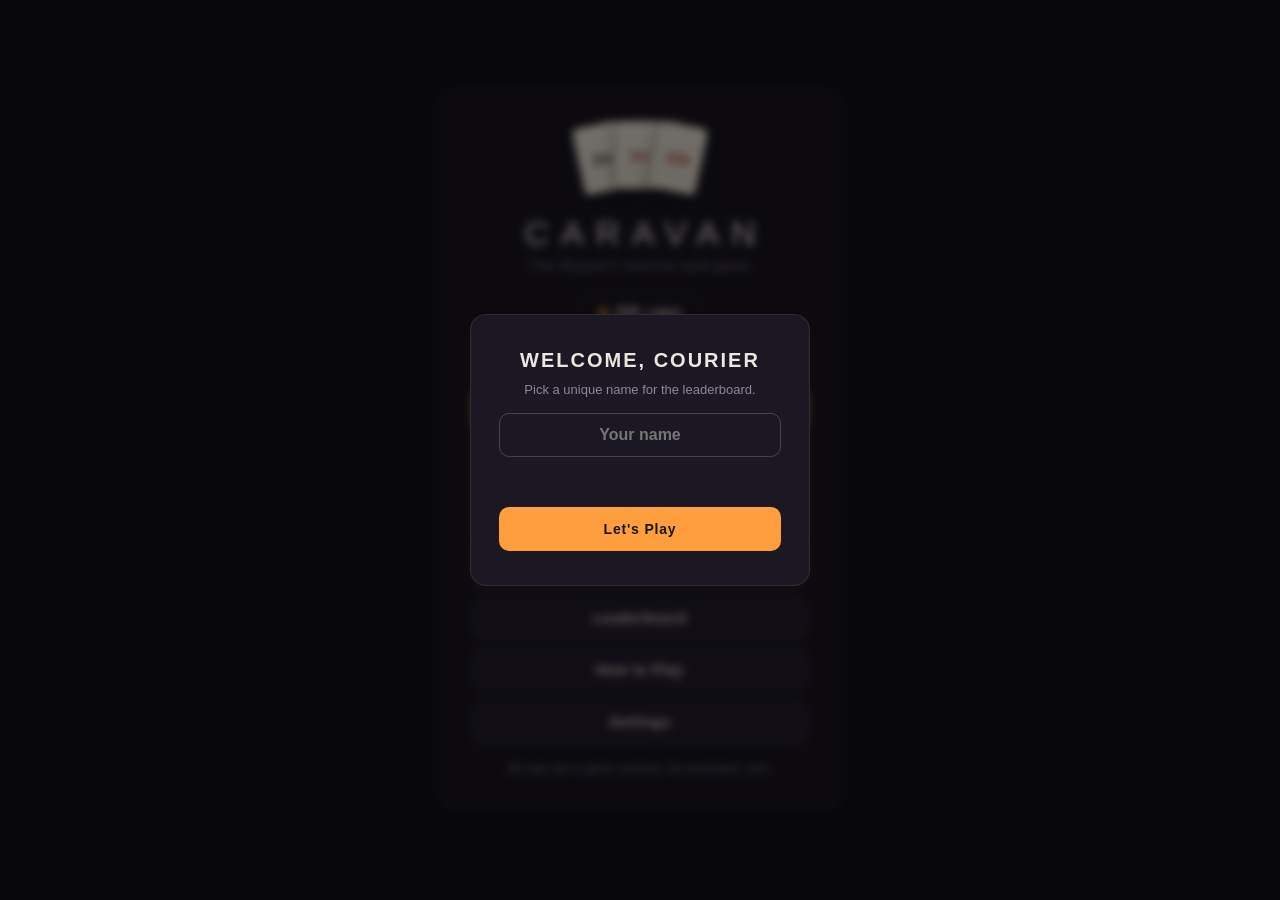
==== index.html @ e1274661 "Caravan card game - initial publish" ====
<!DOCTYPE html>
<html lang="en">
<head>
<meta charset="UTF-8">
<meta name="viewport" content="width=device-width, initial-scale=1.0, maximum-scale=1.0, user-scalable=no, viewport-fit=cover">
<meta name="apple-mobile-web-app-capable" content="yes">
<meta name="mobile-web-app-capable" content="yes">
<meta name="apple-mobile-web-app-status-bar-style" content="black-translucent">
<meta name="apple-mobile-web-app-title" content="Caravan">
<meta name="theme-color" content="#14100b">
<link rel="manifest" href="manifest.json">
<link rel="apple-touch-icon" href="icon.png">
<title>Caravan — Card Game</title>
<link rel="stylesheet" href="style.css?v=10">
</head>
<body data-theme="dark">

<!-- ============ MAIN MENU ============ -->
<div id="screen-menu" class="screen active">
  <div class="menu-box">
    <div class="game-logo">
      <div class="logo-cards">
        <div class="logo-card lc1">A♠</div>
        <div class="logo-card lc2">K♦</div>
        <div class="logo-card lc3">10♥</div>
      </div>
      <h1>CARAVAN</h1>
      <p class="tagline">The Mojave's favorite card game</p>
    </div>
    <div class="caps-banner">
      <span class="caps-icon">◉</span>
      <span id="menu-caps">0</span> caps
    </div>
    <div class="level-banner">
      <span class="level-chip" id="level-num">Lv 1</span>
      <div class="xp-bar"><i id="xp-fill"></i></div>
      <span class="xp-label" id="xp-label">0 / 80</span>
    </div>
    <div class="menu-buttons">
      <button class="btn btn-primary" id="btn-play">Play</button>
      <button class="btn" id="btn-online">Online Multiplayer</button>
      <button class="btn" id="btn-decks">My Decks</button>
      <button class="btn" id="btn-challenges">Challenges</button>
      <button class="btn" id="btn-leaderboard">Leaderboard</button>
      <button class="btn" id="btn-rules">How to Play</button>
      <button class="btn" id="btn-settings">Settings</button>
    </div>
    <p class="menu-footer">All caps are in-game currency. No purchases, ever.</p>
  </div>
</div>

<!-- ============ BET SCREEN ============ -->
<div id="screen-bet" class="screen">
  <div class="menu-box">
    <h2>Place Your Bet</h2>
    <p class="bet-sub">Winner takes the pot. You have <b id="bet-caps">0</b> caps.</p>
    <div class="bet-options" id="bet-options"></div>
    <p class="deck-label">Choose your deck</p>
    <div class="deck-select" id="deck-select"></div>
    <button class="btn small btn-ghost" id="btn-bet-editdecks" style="margin-top:8px">Edit decks →</button>
    <div class="menu-buttons">
      <button class="btn btn-primary" id="btn-start-match">Deal Cards</button>
      <button class="btn btn-ghost" id="btn-bet-back">← Back</button>
    </div>
  </div>
</div>

<!-- ============ GAME SCREEN ============ -->
<div id="screen-game" class="screen">
  <div class="game-topbar">
    <button class="topbtn" id="btn-quit" title="Forfeit match">✕</button>
    <div class="pot-display">Pot: <b id="pot-amount">0</b> ◉</div>
    <div class="turn-indicator" id="turn-indicator">Your turn</div>
    <button class="topbtn wide" id="btn-log" title="Game log">Log</button>
    <button class="topbtn" id="btn-help" title="Rules">?</button>
  </div>

  <div class="board" id="board">
    <div class="opp-info">
      <span class="opp-name" id="opp-name">Courier Six</span>
      <span class="opp-cards" id="opp-hand-count">Hand 5 · Deck 0</span>
    </div>

    <div class="tracks" id="tracks">
      <!-- 3 track columns injected by JS -->
    </div>

    <div class="message-bar" id="message-bar">Setup: play a number card on each of your caravans.</div>
  </div>

  <div class="hand-area">
    <div class="hand-toolbar">
      <div class="deck-pill">Deck <span id="deck-count">0</span></div>
      <button class="action-btn" id="btn-discard" disabled>Discard a card</button>
    </div>
    <div class="hand" id="hand"></div>
  </div>
</div>

<!-- ============ MATCH RESULT OVERLAY ============ -->
<div id="overlay-result" class="overlay">
  <div class="overlay-box">
    <h2 id="result-title">You Win!</h2>
    <p id="result-detail"></p>
    <div class="result-caps" id="result-caps"></div>
    <div class="result-rewards" id="result-rewards"></div>
    <div class="menu-buttons">
      <button class="btn btn-primary" id="btn-rematch">Play Again</button>
      <button class="btn" id="btn-result-menu">Main Menu</button>
    </div>
  </div>
</div>

<!-- ============ LEADERBOARD ============ -->
<div id="screen-leaderboard" class="screen">
  <div class="menu-box wide">
    <h2>Leaderboard</h2>
    <div class="lb-stats" id="lb-stats"></div>
    <div class="lb-table" id="lb-table"></div>
    <div class="menu-buttons">
      <button class="btn btn-ghost" id="btn-lb-back">← Back</button>
    </div>
  </div>
</div>

<!-- ============ DECK BUILDER ============ -->
<div id="screen-decks" class="screen">
  <div class="menu-box wide">
    <h2>My Decks</h2>
    <div class="deck-tabs" id="deck-tabs"></div>
    <div class="deck-meta">
      <span id="deck-count-label"></span>
      <span class="deck-meta-btns">
        <button class="btn small" id="btn-deck-fill">Add All</button>
        <button class="btn small btn-ghost" id="btn-deck-clear">Clear</button>
      </span>
    </div>
    <div class="coll-grid" id="coll-grid"></div>
    <div class="menu-buttons">
      <button class="btn btn-ghost" id="btn-decks-back">← Back</button>
    </div>
  </div>
</div>

<!-- ============ CHALLENGES ============ -->
<div id="screen-challenges" class="screen">
  <div class="menu-box wide">
    <h2>Challenges</h2>
    <p class="bet-sub">Complete challenges to earn new cards for your collection.</p>
    <div class="challenge-list" id="challenge-list"></div>
    <div class="menu-buttons">
      <button class="btn btn-ghost" id="btn-challenges-back">← Back</button>
    </div>
  </div>
</div>

<!-- ============ SETTINGS ============ -->
<div id="screen-settings" class="screen">
  <div class="menu-box">
    <h2>Settings</h2>
    <div class="setting-row column">
      <span>Theme</span>
      <div class="theme-grid" id="theme-grid"></div>
    </div>
    <div class="setting-row">
      <span>Player name</span>
      <input type="text" id="input-name" maxlength="14" placeholder="Courier">
    </div>
    <div class="setting-row">
      <span>Sound effects</span>
      <div class="seg" id="seg-sound">
        <button data-v="on" class="seg-btn">On</button>
        <button data-v="off" class="seg-btn">Off</button>
      </div>
    </div>
    <div class="setting-row">
      <span>Music</span>
      <div class="seg" id="seg-music">
        <button data-v="on" class="seg-btn">On</button>
        <button data-v="off" class="seg-btn">Off</button>
      </div>
    </div>
    <div class="setting-row">
      <span>Haptics</span>
      <div class="seg" id="seg-haptics">
        <button data-v="on" class="seg-btn">On</button>
        <button data-v="off" class="seg-btn">Off</button>
      </div>
    </div>
    <div class="setting-row">
      <span>AI difficulty</span>
      <div class="seg" id="seg-diff">
        <button data-v="easy" class="seg-btn">Easy</button>
        <button data-v="normal" class="seg-btn">Normal</button>
        <button data-v="hard" class="seg-btn">Hard</button>
      </div>
    </div>
    <div class="setting-row">
      <span>Card animations</span>
      <div class="seg" id="seg-anim">
        <button data-anim="on" class="seg-btn">On</button>
        <button data-anim="off" class="seg-btn">Off</button>
      </div>
    </div>
    <div class="setting-row">
      <span>Install as app</span>
      <button class="btn small" id="btn-install">Install</button>
    </div>
    <div class="setting-row column">
      <span>Account</span>
      <div class="account-btns">
        <button class="btn small" id="btn-login-google">Sign in with Google</button>
        <button class="btn small" id="btn-login-apple">Sign in with Apple</button>
        <button class="btn small" id="btn-login-gc">Game Center</button>
      </div>
      <p class="account-note" id="account-note"></p>
    </div>
    <div class="setting-row danger-row">
      <span>Reset progress</span>
      <button class="btn btn-danger small" id="btn-reset">Reset</button>
    </div>
    <div class="menu-buttons">
      <button class="btn btn-ghost" id="btn-settings-back">← Back</button>
    </div>
  </div>
</div>

<!-- ============ RULES (slides) ============ -->
<div id="screen-rules" class="screen">
  <div class="menu-box wide rules-box">
    <h2>How to Play</h2>
    <div class="slides-viewport">
      <div class="slides" id="slides">

        <div class="slide">
          <div class="slide-art">
            <div class="sl-row">
              <span class="sl-lane sold">22</span>
              <span class="sl-lane sold">25</span>
              <span class="sl-lane">18</span>
            </div>
            <div class="sl-caption">two of your three caravans sold</div>
          </div>
          <h3>The Goal</h3>
          <p>Build three caravans (card piles) worth <b>21–26</b> — that's a <b>sold</b> caravan. Each caravan competes with the opponent's caravan in the same lane; the higher sold caravan wins the lane. <b>Win 2 of 3 lanes to take the pot.</b></p>
        </div>

        <div class="slide">
          <div class="slide-art">
            <div class="sl-row">
              <span class="sl-card">4♠</span><span class="sl-arrow">→</span><span class="sl-slot">1</span>
              <span class="sl-card red">9♦</span><span class="sl-arrow">→</span><span class="sl-slot">2</span>
              <span class="sl-card">6♣</span><span class="sl-arrow">→</span><span class="sl-slot">3</span>
            </div>
            <div class="sl-caption">one number card on each empty caravan</div>
          </div>
          <h3>Setup</h3>
          <p>You start with <b>8 cards</b>. Your first three turns must each place one <b>number card</b> (A–10) on an empty caravan of yours. After that you draw back up to 5 cards each turn.</p>
        </div>

        <div class="slide">
          <div class="slide-art">
            <div class="sl-row">
              <span class="sl-card">3♠</span><span class="sl-card">7♠</span>
              <span class="sl-gap"></span>
              <span class="sl-card ok">9♣</span>
              <span class="sl-card ok">5♠</span>
              <span class="sl-card bad red">4♦</span>
            </div>
            <div class="sl-caption">3♠ → 7♠ is ascending: 9♣ continues up, 5♠ matches suit, 4♦ is illegal</div>
          </div>
          <h3>Number Cards</h3>
          <p>Played only on <b>your own</b> caravans (Ace = 1). Two cards set a <b>direction</b>. The next card must continue the direction <b>or</b> match the top card's suit — and never repeat the same value.</p>
        </div>

        <div class="slide">
          <div class="slide-art">
            <div class="sl-row">
              <span class="sl-card gone red">8♥<i class="sl-x">✕</i></span><span class="sl-chip">J</span>
              <span class="sl-gap"></span>
              <span class="sl-card red">8♥</span><span class="sl-chip gold">K</span><span class="sl-arrow">=</span><span class="sl-badge">16</span>
            </div>
            <div class="sl-caption">Jack removes · King doubles</div>
          </div>
          <h3>Jack &amp; King</h3>
          <p>Face cards attach to any placed card — yours <b>or the opponent's</b>. A <b>Jack</b> removes the card it's played on. A <b>King</b> doubles that card's value, and Kings stack (8 → 16 → 32).</p>
        </div>

        <div class="slide">
          <div class="slide-art">
            <div class="sl-row">
              <span class="sl-badge">▲</span><span class="sl-chip red">Q♥</span><span class="sl-arrow">→</span><span class="sl-badge">▼</span>
              <span class="sl-gap"></span>
              <span class="sl-card">A♠</span><span class="sl-chip purple">★</span><span class="sl-arrow">→</span><span class="sl-card gone">5♠<i class="sl-x">✕</i></span><span class="sl-card gone">9♠<i class="sl-x">✕</i></span>
            </div>
            <div class="sl-caption">Queen flips direction · Joker wipes matching cards</div>
          </div>
          <h3>Queen &amp; Joker</h3>
          <p>A <b>Queen</b> goes on a caravan's top card: it reverses the direction and changes the suit to hers. A <b>Joker</b> on an <b>Ace</b> removes every other card of that suit on the table; on a <b>2–10</b> it removes every other card of that value.</p>
        </div>

        <div class="slide">
          <div class="slide-art">
            <div class="sl-row">
              <span class="sl-badge">Bet 25</span><span class="sl-arrow">→</span><span class="sl-badge gold">Pot 50</span>
            </div>
            <div class="sl-caption">winner takes the pot — caps can't be bought</div>
          </div>
          <h3>Caps &amp; Extras</h3>
          <p>Every match has a bet; the winner takes the pot. Instead of playing you may <b>discard</b> a card, or <b>disband</b> one of your caravans (tap its value badge). Over 26 is overburdened — fix it with a Jack or disband. Go broke and the house stakes you 50 caps.</p>
        </div>

      </div>
    </div>
    <div class="slide-nav">
      <button class="slide-btn" id="slide-prev">‹</button>
      <div class="slide-dots" id="slide-dots"></div>
      <button class="slide-btn" id="slide-next">›</button>
    </div>
    <div class="menu-buttons">
      <button class="btn btn-ghost" id="btn-rules-back">← Back</button>
    </div>
  </div>
</div>

<!-- ============ NAME PICKER (first launch) ============ -->
<div id="overlay-name" class="overlay">
  <div class="overlay-box">
    <h2>Welcome, Courier</h2>
    <p id="name-sub">Pick a unique name for the leaderboard.</p>
    <input type="text" id="welcome-name" maxlength="14" placeholder="Your name" autocomplete="off">
    <p class="name-error" id="name-error"></p>
    <div class="menu-buttons">
      <button class="btn btn-primary" id="btn-name-ok">Let's Play</button>
    </div>
  </div>
</div>

<!-- ============ ONLINE MULTIPLAYER ============ -->
<div id="screen-online" class="screen">
  <div class="menu-box">
    <h2>Online Multiplayer</h2>
    <p class="bet-sub">Peer-to-peer over WebRTC — your game connects directly to your friend. Friendly matches, no caps at stake.</p>
    <div id="online-choice" class="menu-buttons">
      <button class="btn btn-primary" id="btn-quickmatch">Quick Match</button>
      <button class="btn" id="btn-host">Host a Game</button>
      <button class="btn" id="btn-join">Join a Game</button>
    </div>
    <div id="online-quick" hidden>
      <div class="qm-spinner"></div>
      <p class="bet-sub" id="quick-status">Searching for an opponent…</p>
    </div>
    <div id="online-host" hidden>
      <p class="deck-label">Your game code</p>
      <div class="game-code" id="game-code">······</div>
      <p class="bet-sub" id="host-status">Share this code with your friend and wait…</p>
    </div>
    <div id="online-join" hidden>
      <input type="text" id="join-code" maxlength="6" placeholder="GAME CODE" autocomplete="off" autocapitalize="characters">
      <div class="menu-buttons">
        <button class="btn btn-primary" id="btn-join-go">Connect</button>
      </div>
      <p class="bet-sub" id="join-status"></p>
    </div>
    <div class="menu-buttons">
      <button class="btn btn-ghost" id="btn-online-back">← Back</button>
    </div>
  </div>
</div>

<!-- ============ GAME LOG ============ -->
<div id="overlay-log" class="overlay">
  <div class="overlay-box log-box">
    <h2>Game Log</h2>
    <div class="log-list" id="log-list"></div>
    <div class="menu-buttons">
      <button class="btn btn-ghost" id="btn-log-close">Close</button>
    </div>
  </div>
</div>

<script src="game.js?v=10"></script>
</body>
</html>
---- style.css ----
/* ============ THEMES ============ */
:root {
  --font: -apple-system, BlinkMacSystemFont, 'Segoe UI', Roboto, 'Helvetica Neue', sans-serif;
  --serif: Georgia, 'Times New Roman', serif;
}

/* New Vegas — casino night, neon amber */
body[data-theme="vegas"] {
  --bg: #131118;
  --panel: #1b1823;
  --panel2: #241f2e;
  --border: rgba(255, 210, 160, 0.10);
  --border-strong: rgba(255, 210, 160, 0.22);
  --text: #ece6de;
  --text-dim: #8d8698;
  --accent: #ff9e3d;
  --accent-text: #1b1208;
  --green: #7fc06a;
  --red: #e0645a;
  --card-bg: #faf6ec;
  --card-bg2: #efe8d8;
  --card-text: #23202b;
  --card-red: #c0392b;
  --shadow: rgba(0, 0, 0, 0.45);
  --sold: #56904a;
  --over: #b05545;
  --glow: rgba(255, 158, 61, 0.14);
}

/* Pip-Boy — green phosphor terminal */
body[data-theme="neon"] {
  --bg: #060c07;
  --panel: #0b140c;
  --panel2: #101f12;
  --border: rgba(64, 255, 120, 0.14);
  --border-strong: rgba(64, 255, 120, 0.30);
  --text: #8ef0a2;
  --text-dim: #47915a;
  --accent: #3dff77;
  --accent-text: #04220d;
  --green: #3dff77;
  --red: #ffb03d;
  --card-bg: #0c180e;
  --card-bg2: #0a140b;
  --card-text: #6dffa0;
  --card-red: #ffce4d;
  --shadow: rgba(0, 0, 0, 0.6);
  --sold: #1f9e4d;
  --over: #b07f2a;
  --glow: rgba(61, 255, 119, 0.10);
}

/* Midnight — cool slate blue */
body[data-theme="midnight"] {
  --bg: #0e1116;
  --panel: #151a21;
  --panel2: #1c232d;
  --border: rgba(190, 215, 255, 0.10);
  --border-strong: rgba(190, 215, 255, 0.22);
  --text: #e2e8f0;
  --text-dim: #7d8896;
  --accent: #64a8e8;
  --accent-text: #0a1420;
  --green: #6fbf87;
  --red: #e07070;
  --card-bg: #f7f9fc;
  --card-bg2: #e9eef5;
  --card-text: #1d2530;
  --card-red: #c44545;
  --shadow: rgba(0, 0, 0, 0.5);
  --sold: #3e7d55;
  --over: #a04b4b;
  --glow: rgba(100, 168, 232, 0.12);
}

/* Royal — deep purple & gold */
body[data-theme="royal"] {
  --bg: #120f1a;
  --panel: #1a1526;
  --panel2: #231c33;
  --border: rgba(215, 190, 255, 0.11);
  --border-strong: rgba(215, 190, 255, 0.24);
  --text: #e9e2f5;
  --text-dim: #8d81a6;
  --accent: #c9a95c;
  --accent-text: #1c1408;
  --green: #82bf6f;
  --red: #de6a8a;
  --card-bg: #f8f4ec;
  --card-bg2: #ede6d8;
  --card-text: #29223a;
  --card-red: #b83a5c;
  --shadow: rgba(0, 0, 0, 0.5);
  --sold: #55855c;
  --over: #a04b62;
  --glow: rgba(201, 169, 92, 0.13);
}

/* Paper — clean light */
body[data-theme="light"] {
  --bg: #f1efe9;
  --panel: #fbfaf7;
  --panel2: #efece4;
  --border: rgba(50, 45, 35, 0.12);
  --border-strong: rgba(50, 45, 35, 0.26);
  --text: #322c22;
  --text-dim: #918a7c;
  --accent: #b3782f;
  --accent-text: #fffdf7;
  --green: #4e8f2a;
  --red: #bb4a38;
  --card-bg: #ffffff;
  --card-bg2: #f4f1ea;
  --card-text: #2a2620;
  --card-red: #b6493a;
  --shadow: rgba(90, 80, 60, 0.16);
  --sold: #4e8f2a;
  --over: #bb4a38;
  --glow: rgba(179, 120, 47, 0.12);
}

* { margin: 0; padding: 0; box-sizing: border-box; -webkit-tap-highlight-color: transparent; }
html, body { height: 100%; overflow: hidden; }
body {
  font-family: var(--font);
  background: var(--bg);
  color: var(--text);
  user-select: none;
  -webkit-user-select: none;
  touch-action: manipulation;
  -webkit-font-smoothing: antialiased;
  transition: background .25s, color .25s;
}

/* ============ SCREENS ============ */
.screen {
  position: fixed; inset: 0;
  display: none;
  align-items: center; justify-content: center;
  padding: env(safe-area-inset-top) env(safe-area-inset-right) env(safe-area-inset-bottom) env(safe-area-inset-left);
}
.screen.active { display: flex; }
#screen-game.active { display: flex; flex-direction: column; align-items: stretch; justify-content: flex-start; }

.menu-box {
  width: min(92vw, 400px);
  max-height: 94vh;
  overflow-y: auto;
  background: var(--panel);
  border: 1px solid var(--border);
  border-radius: 16px;
  padding: 36px 32px;
  text-align: center;
}
.menu-box.wide { width: min(94vw, 540px); }
.menu-box h2 {
  font-size: 17px; font-weight: 600; letter-spacing: 2.5px;
  text-transform: uppercase;
  margin-bottom: 22px;
}

/* ============ LOGO ============ */
.game-logo h1 {
  font-size: 34px; letter-spacing: 12px; font-weight: 300;
  color: var(--text);
  margin: 18px 0 0 12px;
}
.tagline { color: var(--text-dim); font-size: 12px; margin-top: 6px; letter-spacing: 1.5px; }
.logo-cards { display: flex; justify-content: center; height: 70px; position: relative; }
.logo-card {
  width: 48px; height: 68px;
  background: linear-gradient(155deg, var(--card-bg), var(--card-bg2));
  color: var(--card-text);
  border-radius: 6px; border: 1px solid var(--border-strong);
  display: flex; align-items: center; justify-content: center;
  font-weight: 600; font-size: 15px;
  box-shadow: 0 4px 14px var(--shadow);
}
.logo-card.lc1 { transform: rotate(-12deg) translateX(10px); z-index: 1; }
.logo-card.lc2 { transform: translateY(-5px); z-index: 2; color: var(--card-red); }
.logo-card.lc3 { transform: rotate(12deg) translateX(-10px); z-index: 3; color: var(--card-red); }

.caps-banner {
  margin: 22px auto 4px;
  display: inline-flex; align-items: center; gap: 7px;
  border: 1px solid var(--border);
  padding: 7px 20px; border-radius: 999px;
  font-size: 15px; font-weight: 600;
  color: var(--text);
}
.caps-icon { color: var(--accent); font-size: 12px; }

/* ============ BUTTONS ============ */
.menu-buttons { display: flex; flex-direction: column; gap: 8px; margin-top: 24px; }
.btn {
  font-family: var(--font);
  font-size: 14px; font-weight: 600; letter-spacing: .8px;
  padding: 13px 18px; border-radius: 10px;
  border: 1px solid var(--border);
  background: var(--panel2); color: var(--text);
  cursor: pointer;
  transition: transform .08s, opacity .15s, background .15s;
}
.btn:active { transform: scale(.98); opacity: .85; }
.btn-primary {
  background: var(--accent);
  color: var(--accent-text); border-color: transparent;
}
.btn-ghost { background: transparent; border-color: transparent; color: var(--text-dim); }
.btn-danger { background: transparent; color: var(--red); border-color: var(--red); }
.btn.small { padding: 7px 16px; font-size: 13px; }
.menu-footer { margin-top: 18px; font-size: 11px; color: var(--text-dim); letter-spacing: .3px; }

/* ============ BET SCREEN ============ */
.bet-sub { color: var(--text-dim); font-size: 13px; margin-bottom: 18px; }
.bet-sub b { color: var(--text); }
.bet-options { display: grid; grid-template-columns: repeat(2, 1fr); gap: 8px; }
.bet-opt {
  padding: 18px 8px; border-radius: 10px;
  border: 1px solid var(--border); background: transparent;
  font-family: var(--font);
  font-size: 19px; font-weight: 600; color: var(--text);
  cursor: pointer;
  transition: border-color .15s, color .15s;
}
.bet-opt small { display: block; font-size: 10px; font-weight: 500; color: var(--text-dim); margin-top: 3px; letter-spacing: 1px; text-transform: uppercase; }
.bet-opt.selected { border-color: var(--accent); color: var(--accent); }
.bet-opt:disabled { opacity: .3; cursor: not-allowed; }

/* ============ DECK SELECT (bet screen) ============ */
.deck-label {
  margin: 18px 0 8px; font-size: 11px; font-weight: 600;
  letter-spacing: 1.5px; text-transform: uppercase; color: var(--text-dim);
  text-align: left;
}
.deck-select { display: grid; grid-template-columns: repeat(3, 1fr); gap: 8px; }
.deck-opt {
  padding: 10px 6px; border-radius: 10px;
  border: 1px solid var(--border); background: transparent;
  font-family: var(--font); font-size: 13px; font-weight: 600; color: var(--text);
  cursor: pointer; transition: border-color .15s, color .15s;
}
.deck-opt small { display: block; font-size: 10px; font-weight: 500; color: var(--text-dim); margin-top: 3px; }
.deck-opt.selected { border-color: var(--accent); color: var(--accent); }
.deck-opt:disabled { opacity: .4; cursor: not-allowed; }
.btn:disabled { opacity: .4; cursor: not-allowed; }

/* ============ DECK BUILDER ============ */
.deck-tabs { display: grid; grid-template-columns: repeat(3, 1fr); gap: 8px; margin-bottom: 12px; }
.deck-tab {
  padding: 10px 6px; border-radius: 10px;
  border: 1px solid var(--border); background: transparent;
  font-family: var(--font); font-size: 13px; font-weight: 600; color: var(--text-dim);
  cursor: pointer;
}
.deck-tab small { display: block; font-size: 10px; font-weight: 500; margin-top: 3px; }
.deck-tab.on { border-color: var(--accent); color: var(--text); }
.deck-meta {
  display: flex; align-items: center; justify-content: space-between; gap: 10px;
  margin-bottom: 10px; font-size: 13px; color: var(--text-dim);
}
.deck-meta b.ok { color: var(--green); }
.deck-meta b.bad { color: var(--red); }
.deck-meta-btns { display: flex; gap: 6px; }
.coll-grid {
  display: grid; grid-template-columns: repeat(auto-fill, minmax(62px, 1fr));
  gap: 6px; max-height: 44vh; overflow-y: auto;
  border: 1px solid var(--border); border-radius: 10px; padding: 8px;
}
.coll-cell {
  display: flex; flex-direction: column; align-items: center; gap: 4px;
  padding: 7px 4px 5px; border-radius: 8px;
  border: 1px solid var(--border);
}
.coll-cell.locked { opacity: .3; }
.cc-face {
  display: flex; align-items: center; justify-content: center;
  width: 34px; height: 46px; border-radius: 5px;
  background: linear-gradient(155deg, var(--card-bg), var(--card-bg2));
  color: var(--card-text);
  border: 1px solid var(--border-strong);
  font-size: 12px; font-weight: 700;
}
.cc-face.red { color: var(--card-red); }
.cc-face.purple { color: #7d68b5; }
.cc-counts { font-size: 11px; font-weight: 700; color: var(--text); font-variant-numeric: tabular-nums; }
.cc-counts i { font-style: normal; color: var(--text-dim); font-weight: 500; }
.cc-btns { display: flex; gap: 4px; }
.cc-btns button {
  width: 24px; height: 22px; border-radius: 6px;
  border: 1px solid var(--border); background: transparent;
  color: var(--text); font-size: 13px; font-weight: 700; cursor: pointer;
  line-height: 1;
}
.cc-btns button:disabled { opacity: .25; cursor: default; }

/* ============ CHALLENGES ============ */
.challenge-list { display: flex; flex-direction: column; gap: 8px; max-height: 52vh; overflow-y: auto; }
.challenge-row {
  display: flex; align-items: center; justify-content: space-between; gap: 12px;
  border: 1px solid var(--border); border-radius: 10px;
  padding: 12px 14px; text-align: left;
}
.challenge-row.done { border-color: var(--green); }
.ch-main { flex: 1; min-width: 0; display: flex; flex-direction: column; gap: 3px; }
.ch-name { font-size: 13px; font-weight: 700; color: var(--text); }
.challenge-row.done .ch-name { color: var(--green); }
.ch-desc { font-size: 11.5px; color: var(--text-dim); }
.ch-bar {
  height: 4px; border-radius: 2px; background: var(--panel2);
  overflow: hidden; margin-top: 3px;
}
.ch-bar i { display: block; height: 100%; background: var(--accent); border-radius: 2px; }
.challenge-row.done .ch-bar i { background: var(--green); }
.ch-side { display: flex; flex-direction: column; align-items: flex-end; gap: 5px; flex-shrink: 0; }
.ch-progress { font-size: 11px; color: var(--text-dim); font-variant-numeric: tabular-nums; }

/* ============ REWARD CHIPS ============ */
.rw-chips { display: flex; gap: 4px; flex-wrap: wrap; justify-content: center; }
.ch-side .rw-chips { justify-content: flex-end; }
.rw-chip {
  display: inline-flex; align-items: center;
  padding: 3px 8px; border-radius: 6px;
  border: 1px solid var(--border-strong);
  background: linear-gradient(155deg, var(--card-bg), var(--card-bg2));
  color: var(--card-text);
  font-size: 11px; font-weight: 700;
}
.rw-chip.red { color: var(--card-red); }
.rw-chip.purple { color: #7d68b5; }
.result-rewards { margin-top: 6px; display: flex; flex-direction: column; gap: 10px; }
.rw-block { display: flex; flex-direction: column; gap: 6px; }
.rw-title {
  font-size: 10px; font-weight: 600; letter-spacing: 1.5px;
  text-transform: uppercase; color: var(--text-dim);
}

/* ============ GAME LAYOUT ============ */
.game-topbar {
  display: flex; align-items: center; gap: 10px;
  padding: calc(8px + env(safe-area-inset-top)) 14px 8px;
}
.topbtn {
  width: 32px; height: 32px; border-radius: 8px;
  border: 1px solid var(--border); background: transparent;
  color: var(--text-dim); font-size: 14px; font-weight: 500; cursor: pointer;
}
.topbtn.wide { width: auto; padding: 0 12px; font-size: 11px; font-weight: 600; letter-spacing: .8px; text-transform: uppercase; }
.pot-display { font-size: 13px; color: var(--text-dim); }
.pot-display b { color: var(--accent); font-weight: 600; }
.turn-indicator {
  margin-left: auto; font-size: 12px; font-weight: 600; letter-spacing: .5px;
  padding: 5px 14px; border-radius: 999px;
  border: 1px solid var(--border);
  color: var(--text-dim);
}
.turn-indicator.ai { color: var(--red); border-color: var(--red); }
.turn-indicator.me { color: var(--green); border-color: var(--green); }

.board { flex: 1; display: flex; flex-direction: column; min-height: 0; padding: 0 10px; }

.opp-info {
  display: flex; align-items: center; justify-content: center; gap: 10px;
  font-size: 12px; color: var(--text-dim); padding: 2px 0 8px;
}
.opp-avatar { display: none; }
.opp-name { font-weight: 600; color: var(--text); letter-spacing: .3px; }

.tracks {
  flex: 1; min-height: 0;
  display: grid; grid-template-columns: repeat(3, 1fr);
  gap: 8px;
}
.track {
  display: flex; flex-direction: column; min-height: 0;
  background: var(--panel);
  border: 1px solid var(--border);
  border-radius: 12px;
  padding: 6px;
  position: relative;
  transition: border-color .2s;
}
.track.lane-won-p { border-color: var(--green); }
.track.lane-won-a { border-color: var(--red); }

.caravan {
  flex: 1; min-height: 0; display: flex; flex-direction: column;
  border-radius: 9px;
  transition: background .15s, box-shadow .15s;
}
.caravan.targetable {
  background: var(--glow);
  box-shadow: inset 0 0 0 2px var(--accent);
  cursor: pointer;
}

.cv-header {
  display: flex; align-items: center; justify-content: space-between;
  padding: 2px 4px; gap: 4px;
}
.cv-value {
  font-size: 12px; font-weight: 700;
  padding: 2px 10px; border-radius: 999px;
  border: 1px solid var(--border);
  color: var(--text-dim);
  min-width: 34px; text-align: center;
  cursor: default;
  font-variant-numeric: tabular-nums;
}
.caravan.mine .cv-value.has-cards { cursor: pointer; }
.cv-value.sold { background: var(--sold); color: #fff; border-color: transparent; }
.cv-value.over { background: var(--over); color: #fff; border-color: transparent; }
.cv-dir { font-size: 10px; color: var(--text-dim); }
.cv-disband {
  padding: 3px 8px; border-radius: 999px;
  border: 1px solid var(--red); background: transparent;
  color: var(--red); font-size: 9px; font-weight: 700; line-height: 1;
  letter-spacing: .5px; text-transform: uppercase;
  cursor: pointer; flex-shrink: 0;
  font-family: var(--font);
  transition: background .15s, color .15s;
}
.cv-disband.armed { background: var(--red); color: #fff; }
.cv-suit { font-size: 12px; color: var(--text); }
.cv-suit.red { color: var(--red); }

.cv-cards {
  flex: 1; min-height: 0;
  display: flex; flex-direction: column;
  overflow-y: auto;
  padding: 2px;
  scrollbar-width: none;
}
.cv-cards::-webkit-scrollbar { display: none; }

.slot {
  display: flex; align-items: center; gap: 3px;
  margin-top: -16px;
}
.slot:first-child { margin-top: 0; }

/* ============ CARDS ============ */
.mini-card {
  width: 40px; height: 56px;
  background: linear-gradient(155deg, var(--card-bg), var(--card-bg2));
  color: var(--card-text);
  border: 1px solid var(--border-strong);
  border-radius: 6px;
  flex-shrink: 0;
  position: relative;
  cursor: pointer;
  transition: box-shadow .15s;
  box-shadow: 0 1px 4px var(--shadow);
}
.mini-card .mc-rank {
  position: absolute; top: 3px; left: 5px;
  font-size: 11px; font-weight: 700; line-height: 1;
  letter-spacing: -.3px;
}
.mini-card .mc-pip {
  position: absolute; right: 5px; bottom: 3px;
  font-size: 16px; line-height: 1;
}
.mini-card.red { color: var(--card-red); }
.mini-card.targetable { box-shadow: 0 0 0 2px var(--accent); }

.attachments { display: flex; gap: 2px; flex-wrap: wrap; max-width: 60px; }
.att-chip {
  font-size: 9px; font-weight: 700;
  padding: 2px 5px; border-radius: 4px;
  background: var(--panel2); border: 1px solid var(--border);
  color: var(--text);
}
.att-chip.red { color: var(--red); }
.att-chip.K { background: var(--accent); color: var(--accent-text); border-color: transparent; }
.att-chip.JO { background: #7d68b5; color: #fff; border-color: transparent; }

.cv-drop {
  height: 0; border-radius: 8px;
  border: 1.5px solid transparent;
  display: flex; align-items: center; justify-content: center;
  margin: 0 2px;
  flex-shrink: 0;
  overflow: hidden;
  transition: height .15s;
}
.cv-drop.targetable {
  height: 36px;
  margin: 3px 2px;
  border-color: var(--accent);
  background: var(--glow);
  cursor: pointer;
}
.cv-drop.targetable::after {
  content: '+';
  color: var(--accent);
  font-size: 18px; font-weight: 600; line-height: 1;
}

.track-divider { height: 1px; background: var(--border); margin: 3px 2px; flex-shrink: 0; }

.message-bar {
  text-align: center; font-size: 12px;
  color: var(--text-dim);
  padding: 7px 10px 4px;
  min-height: 24px;
  letter-spacing: .2px;
}
.message-bar b { color: var(--accent); font-weight: 600; }

/* ============ HAND ============ */
.hand-area {
  display: flex; flex-direction: column; gap: 4px;
  padding: 4px 12px calc(10px + env(safe-area-inset-bottom));
}
.hand-toolbar {
  display: flex; align-items: center; justify-content: center; gap: 10px;
}
.deck-pill {
  font-size: 11px; color: var(--text-dim); letter-spacing: .5px;
  border: 1px solid var(--border);
  padding: 4px 12px; border-radius: 999px; white-space: nowrap;
  font-variant-numeric: tabular-nums;
}
.action-btn {
  font-family: var(--font);
  font-size: 11px; font-weight: 600; letter-spacing: .8px; text-transform: uppercase;
  padding: 7px 12px; border-radius: 8px;
  border: 1px solid var(--border);
  background: transparent; color: var(--text-dim); cursor: pointer;
  transition: color .15s, border-color .15s;
}
.action-btn:disabled { opacity: .35; cursor: not-allowed; }
.action-btn.armed { color: var(--red); border-color: var(--red); }

.hand {
  display: flex; gap: 7px;
  overflow-x: auto; padding: 10px 4px 2px;
  scrollbar-width: none;
  -webkit-overflow-scrolling: touch;
}
.hand::-webkit-scrollbar { display: none; }
/* center when few cards, scroll cleanly when many */
.hand-card:first-child { margin-left: auto; }
.hand-card:last-child { margin-right: auto; }
.hand-card {
  width: 58px; height: 82px; flex-shrink: 0;
  background: var(--card-bg);
  color: var(--card-text);
  border: 1px solid var(--border-strong);
  border-radius: 9px;
  box-shadow: 0 3px 8px var(--shadow);
  cursor: pointer;
  transition: transform .14s, box-shadow .14s, opacity .14s;
  position: relative;
}
.hand-card .hc-corner {
  position: absolute; top: 5px; left: 6px;
  display: flex; flex-direction: column; align-items: center;
  font-size: 13px; font-weight: 800; line-height: 1;
  letter-spacing: -.3px;
}
.hand-card .hc-corner i { font-style: normal; font-size: 9px; margin-top: 1px; }
.hand-card .hc-corner.flip {
  top: auto; left: auto; bottom: 5px; right: 6px;
  transform: rotate(180deg);
}
.hand-card .hc-pip {
  position: absolute; inset: 0;
  display: flex; align-items: center; justify-content: center;
  font-size: 30px;
  opacity: .92;
}
.hand-card .hc-face {
  position: absolute; inset: 0;
  display: flex; flex-direction: column; align-items: center; justify-content: center;
  font-family: var(--serif);
  font-size: 32px; font-weight: 700; line-height: 1;
}
.hand-card .hc-face small { font-size: 12px; font-family: var(--font); margin-top: 3px; }
.hand-card .hc-joker-label {
  position: absolute; left: 0; right: 0; bottom: 16px;
  font-size: 8px; font-weight: 700; letter-spacing: 2.5px; text-align: center;
}
.hand-card.red { color: var(--card-red); }
.hand-card.joker { color: #7d68b5; }
body[data-theme="neon"] .hand-card.joker { color: var(--card-red); }
.hand-card.selected {
  transform: translateY(-10px);
  box-shadow: 0 0 0 2px var(--accent), 0 8px 16px var(--shadow);
}
.hand-card.disabled { opacity: .55; }

/* ============ OVERLAYS ============ */
.overlay {
  position: fixed; inset: 0; z-index: 50;
  background: rgba(0, 0, 0, .55);
  display: none; align-items: center; justify-content: center;
  backdrop-filter: blur(4px); -webkit-backdrop-filter: blur(4px);
}
.overlay.active { display: flex; }
.overlay-box {
  width: min(88vw, 340px);
  background: var(--panel); border: 1px solid var(--border);
  border-radius: 16px; padding: 34px 28px; text-align: center;
  animation: popIn .25s cubic-bezier(.2, 1.3, .4, 1);
}
@keyframes popIn { from { transform: scale(.92); opacity: 0; } }
.overlay-box h2 {
  font-size: 20px; font-weight: 600; letter-spacing: 2px; text-transform: uppercase;
  color: var(--text); margin-bottom: 10px;
}
#result-detail { color: var(--text-dim); font-size: 13px; line-height: 1.5; }
.result-caps { font-size: 21px; font-weight: 700; margin: 16px 0 4px; font-variant-numeric: tabular-nums; }
.result-caps.win { color: var(--green); }
.result-caps.lose { color: var(--red); }

/* ============ SETTINGS ============ */
.setting-row {
  display: flex; align-items: center; justify-content: space-between;
  gap: 12px; padding: 14px 2px;
  border-bottom: 1px solid var(--border);
  font-size: 14px; font-weight: 500;
}
.setting-row.column { flex-direction: column; align-items: stretch; gap: 10px; }
.setting-row.column > span { text-align: left; }
.setting-row:last-of-type { border-bottom: none; }

.theme-grid { display: grid; grid-template-columns: repeat(2, 1fr); gap: 7px; }
.theme-chip {
  display: flex; align-items: center; gap: 9px;
  padding: 10px 12px; border-radius: 10px;
  border: 1px solid var(--border); background: transparent;
  font-family: var(--font); font-size: 12px; font-weight: 600; letter-spacing: .3px;
  color: var(--text-dim); cursor: pointer; text-align: left;
  transition: border-color .15s, color .15s;
}
.theme-chip.on { border-color: var(--accent); color: var(--text); }
.theme-dot {
  width: 22px; height: 22px; border-radius: 6px; flex-shrink: 0;
  border: 1px solid rgba(128,128,128,.35);
  position: relative; overflow: hidden;
}
.theme-dot::after {
  content: ''; position: absolute; right: 0; top: 0; bottom: 0; width: 38%;
  background: var(--dot-accent);
}

.seg { display: flex; border: 1px solid var(--border); border-radius: 9px; overflow: hidden; }
.seg-btn {
  font-family: var(--font);
  padding: 8px 16px; font-size: 12px; font-weight: 600; letter-spacing: .5px;
  border: none; background: transparent; color: var(--text-dim); cursor: pointer;
  transition: background .15s, color .15s;
}
.seg-btn.on { background: var(--accent); color: var(--accent-text); }
#input-name {
  font-family: var(--font); font-size: 13px; font-weight: 500;
  padding: 9px 12px; border-radius: 9px;
  border: 1px solid var(--border);
  background: transparent; color: var(--text);
  width: 150px; text-align: center;
}
#input-name:focus { outline: none; border-color: var(--accent); }

/* ============ LEVEL / XP ============ */
.level-banner {
  display: flex; align-items: center; gap: 10px;
  margin: 10px auto 0; max-width: 260px;
}
.level-chip {
  font-size: 12px; font-weight: 700; color: var(--accent);
  border: 1px solid var(--accent); border-radius: 999px;
  padding: 3px 10px; flex-shrink: 0;
}
.xp-bar {
  flex: 1; height: 6px; border-radius: 3px;
  background: var(--panel2); border: 1px solid var(--border);
  overflow: hidden;
}
.xp-bar i { display: block; height: 100%; background: var(--accent); border-radius: 3px; transition: width .4s; }
.xp-label { font-size: 10px; color: var(--text-dim); white-space: nowrap; font-variant-numeric: tabular-nums; }
.rw-title.lvlup { color: var(--accent); font-size: 12px; }

/* ============ ONLINE ============ */
.qm-spinner {
  width: 34px; height: 34px; margin: 14px auto 10px;
  border: 3px solid var(--border);
  border-top-color: var(--accent);
  border-radius: 50%;
  animation: spin 1s linear infinite;
}
@keyframes spin { to { transform: rotate(360deg); } }
.game-code {
  font-size: 34px; font-weight: 800; letter-spacing: 8px;
  color: var(--accent);
  border: 1px solid var(--border); border-radius: 12px;
  padding: 16px 8px 16px 16px; /* offset trailing letter-space */
  margin: 6px 0 10px;
  font-variant-numeric: tabular-nums;
  user-select: text; -webkit-user-select: text;
}
#join-code {
  font-family: var(--font); font-size: 22px; font-weight: 700;
  letter-spacing: 6px; text-transform: uppercase; text-align: center;
  width: 100%; padding: 13px 6px 13px 12px;
  border: 1px solid var(--border-strong); border-radius: 12px;
  background: transparent; color: var(--text);
  margin-top: 4px;
}
#join-code:focus { outline: none; border-color: var(--accent); }
.account-btns { display: flex; flex-direction: column; gap: 7px; }
.account-note { font-size: 11.5px; color: var(--text-dim); line-height: 1.5; min-height: 0; text-align: left; }

/* ============ LEADERBOARD ============ */
.lb-stats { display: grid; grid-template-columns: repeat(4, 1fr); gap: 8px; margin-bottom: 18px; }
.lb-stat { border: 1px solid var(--border); border-radius: 10px; padding: 12px 6px; }
.lb-stat b { display: block; font-size: 20px; font-weight: 700; color: var(--text); font-variant-numeric: tabular-nums; }
.lb-stat span { font-size: 10px; color: var(--text-dim); letter-spacing: 1px; text-transform: uppercase; }
.lb-table { display: flex; flex-direction: column; max-height: 44vh; overflow-y: auto; border: 1px solid var(--border); border-radius: 10px; }
.lb-row {
  display: flex; align-items: center; gap: 12px;
  border-bottom: 1px solid var(--border);
  padding: 11px 16px; font-size: 13px;
}
.lb-row:last-child { border-bottom: none; }
.lb-row.me { background: var(--glow); }
.lb-rank { font-weight: 600; width: 22px; color: var(--text-dim); font-variant-numeric: tabular-nums; }
.lb-row.me .lb-rank { color: var(--accent); }
.lb-name { flex: 1; text-align: left; font-weight: 600; }
.lb-row.me .lb-name { color: var(--accent); }
.lb-caps { font-weight: 600; color: var(--text); font-variant-numeric: tabular-nums; }
.lb-sub { font-size: 11px; color: var(--text-dim); }

/* ============ RULES SLIDES ============ */
.rules-box { text-align: left; }
.rules-box h2 { text-align: center; }
.slides-viewport { overflow: hidden; border: 1px solid var(--border); border-radius: 12px; }
.slides { display: flex; transition: transform .3s cubic-bezier(.3,.8,.3,1); }
.slide {
  flex: 0 0 100%; min-width: 0;
  padding: 18px 20px 20px;
}
.slide h3 {
  color: var(--accent);
  font-size: 12px; font-weight: 600; letter-spacing: 1.5px; text-transform: uppercase;
  margin: 14px 0 6px;
}
.slide p { color: var(--text-dim); font-size: 13px; line-height: 1.6; }
.slide p b, .slide p i { color: var(--text); }

.slide-art {
  background: var(--panel2); border: 1px solid var(--border);
  border-radius: 10px; padding: 18px 10px 12px;
  text-align: center;
}
.sl-row { display: flex; align-items: center; justify-content: center; gap: 6px; flex-wrap: wrap; }
.sl-gap { width: 14px; }
.sl-card {
  width: 34px; height: 48px;
  background: linear-gradient(155deg, var(--card-bg), var(--card-bg2));
  color: var(--card-text);
  border: 1px solid var(--border-strong); border-radius: 5px;
  display: inline-flex; align-items: center; justify-content: center;
  font-size: 12px; font-weight: 700;
  position: relative; flex-shrink: 0;
}
.sl-card.red { color: var(--card-red); }
.sl-card.ok { box-shadow: 0 0 0 2px var(--green); }
.sl-card.bad { box-shadow: 0 0 0 2px var(--red); opacity: .75; }
.sl-card.gone { opacity: .45; }
.sl-x {
  position: absolute; inset: 0; display: flex; align-items: center; justify-content: center;
  font-style: normal; font-size: 20px; color: var(--red); font-weight: 400;
}
.sl-chip {
  display: inline-flex; align-items: center; justify-content: center;
  min-width: 22px; height: 22px; padding: 0 5px; border-radius: 6px;
  background: var(--panel); border: 1px solid var(--border-strong);
  font-size: 11px; font-weight: 700; color: var(--text);
}
.sl-chip.gold { background: var(--accent); color: var(--accent-text); border-color: transparent; }
.sl-chip.purple { background: #7d68b5; color: #fff; border-color: transparent; }
.sl-chip.red { color: var(--red); }
.sl-arrow { color: var(--text-dim); font-size: 13px; }
.sl-slot {
  width: 34px; height: 48px; border-radius: 5px;
  border: 1px dashed var(--border-strong);
  display: inline-flex; align-items: center; justify-content: center;
  font-size: 11px; color: var(--text-dim); flex-shrink: 0;
}
.sl-lane {
  width: 44px; padding: 10px 0; border-radius: 8px;
  border: 1px solid var(--border-strong);
  font-size: 14px; font-weight: 700; color: var(--text-dim);
  display: inline-block; text-align: center;
}
.sl-lane.sold { background: var(--sold); color: #fff; border-color: transparent; }
.sl-badge {
  display: inline-flex; align-items: center; justify-content: center;
  padding: 5px 10px; border-radius: 999px;
  border: 1px solid var(--border-strong);
  font-size: 12px; font-weight: 700; color: var(--text);
}
.sl-badge.gold { background: var(--accent); color: var(--accent-text); border-color: transparent; }
.sl-caption { margin-top: 12px; font-size: 10.5px; color: var(--text-dim); letter-spacing: .3px; }

.slide-nav { display: flex; align-items: center; justify-content: center; gap: 14px; margin-top: 14px; }
.slide-btn {
  width: 34px; height: 34px; border-radius: 10px;
  border: 1px solid var(--border); background: transparent;
  color: var(--text); font-size: 18px; cursor: pointer;
}
.slide-btn:disabled { opacity: .3; cursor: default; }
.slide-dots { display: flex; gap: 6px; }
.slide-dot {
  width: 7px; height: 7px; border-radius: 50%;
  background: var(--border-strong); cursor: pointer;
  transition: background .2s, transform .2s;
}
.slide-dot.on { background: var(--accent); transform: scale(1.25); }

/* ============ NAME PICKER ============ */
#overlay-name p { color: var(--text-dim); font-size: 13px; }
#welcome-name {
  font-family: var(--font); font-size: 16px; font-weight: 600;
  padding: 12px; border-radius: 10px; margin-top: 16px;
  border: 1px solid var(--border-strong);
  background: transparent; color: var(--text);
  width: 100%; text-align: center;
}
#welcome-name:focus { outline: none; border-color: var(--accent); }
.name-error { min-height: 18px; margin-top: 8px; font-size: 12px; color: var(--red) !important; }

/* ============ GAME LOG ============ */
.log-box { width: min(90vw, 380px); }
.log-list {
  max-height: 50vh; overflow-y: auto;
  border: 1px solid var(--border); border-radius: 10px;
  text-align: left;
}
.log-entry {
  padding: 8px 12px; font-size: 12px; line-height: 1.4;
  color: var(--text-dim);
  border-bottom: 1px solid var(--border);
  display: flex; gap: 8px;
}
.log-entry:last-child { border-bottom: none; }
.log-entry b { color: var(--accent); font-weight: 600; }
.log-turn { color: var(--text-dim); opacity: .7; font-variant-numeric: tabular-nums; flex-shrink: 0; }
.log-empty { padding: 18px; font-size: 12px; color: var(--text-dim); text-align: center; }

/* ============ PORTRAIT (narrow) ============ */
@media (orientation: portrait) {
  .mini-card { width: 34px; height: 48px; }
  .mini-card .mc-rank { font-size: 10px; }
  .mini-card .mc-pip { font-size: 13px; }
  .slot { margin-top: -20px; }
  .hand-card { width: 52px; height: 74px; }
  .hand-card .hc-pip { font-size: 22px; }
  .hand-card .hc-face { font-size: 26px; }
  .game-logo h1 { font-size: 27px; letter-spacing: 9px; margin-left: 9px; }
  .tracks { gap: 5px; }
  .track { padding: 4px; }
}

/* ============ LANDSCAPE phone (short) ============ */
@media (orientation: landscape) and (max-height: 500px) {
  .game-topbar { padding-top: 4px; }
  .opp-info { padding: 0 0 3px; font-size: 11px; }
  .message-bar { padding: 3px; font-size: 11px; min-height: 16px; }
  .hand-area { padding-bottom: 6px; }
  .hand-card { width: 48px; height: 66px; }
  .hand-card .hc-pip { font-size: 20px; }
  .hand-card .hc-face { font-size: 24px; }
  .hand-card .hc-corner { font-size: 10px; top: 4px; left: 5px; }
  .hand-card .hc-corner i { font-size: 9px; }
  .hand-card .hc-corner.flip { bottom: 4px; right: 5px; }
  .mini-card { width: 32px; height: 44px; }
  .mini-card .mc-rank { font-size: 9px; }
  .mini-card .mc-pip { font-size: 12px; }
  .slot { margin-top: -22px; }
  .cv-drop { height: 22px; }
  .menu-box { padding: 18px 24px; max-height: 96vh; }
  .game-logo h1 { font-size: 22px; letter-spacing: 7px; }
  .logo-cards { height: 50px; }
  .logo-card { width: 36px; height: 50px; font-size: 12px; }
  .menu-buttons { gap: 6px; margin-top: 12px; }
  .btn { padding: 8px 14px; font-size: 13px; }
  .caps-banner { margin: 10px auto 2px; padding: 5px 16px; font-size: 13px; }
  .theme-grid { grid-template-columns: repeat(3, 1fr); }
}
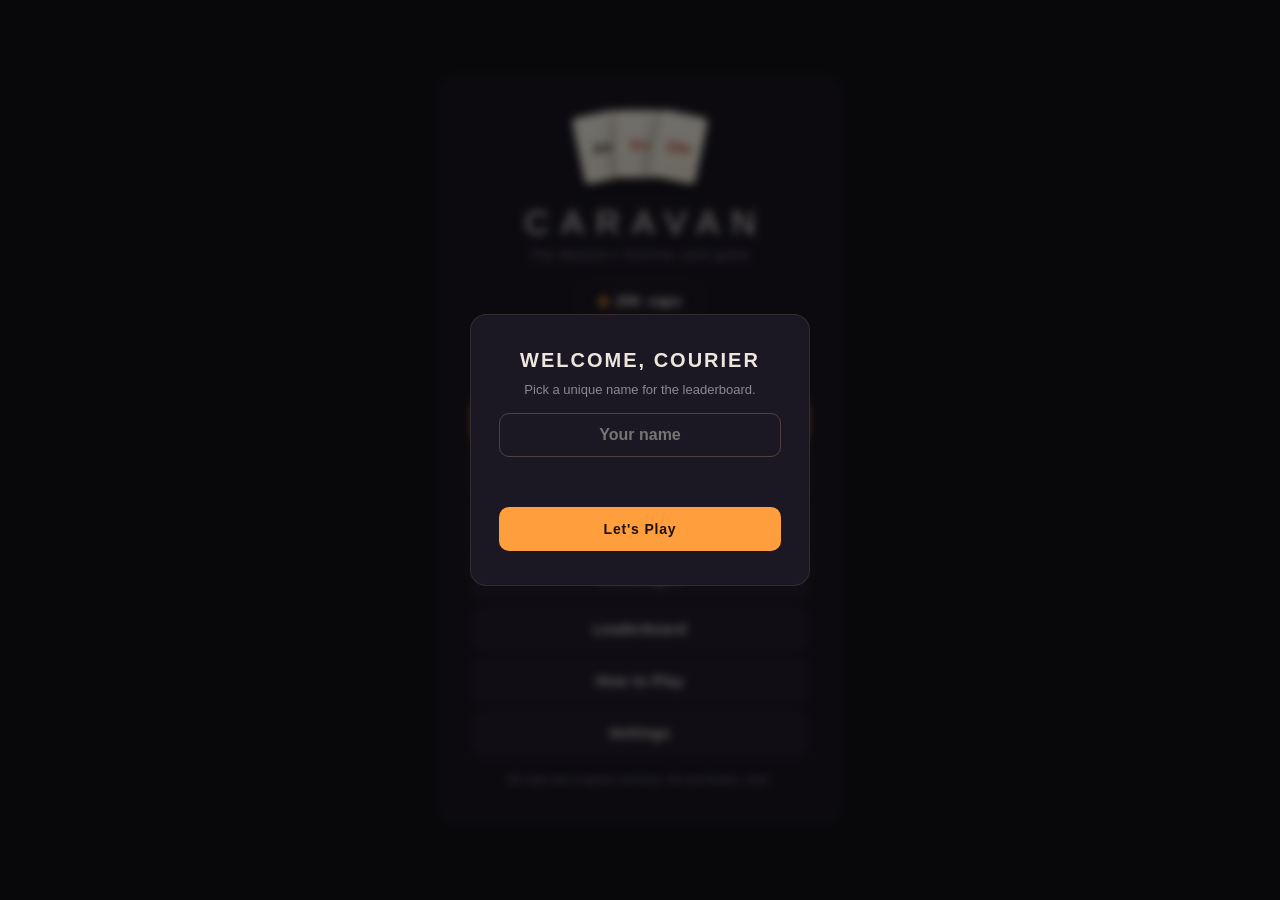
==== commit 49a9da4c: "Living leaderboard: the Mojave Circuit Replace the static fake leaderboard with a living ladder that" ====
--- a/index.html
+++ b/index.html
@@ -11,7 +11,7 @@
 <link rel="manifest" href="manifest.json">
 <link rel="apple-touch-icon" href="icon.png">
 <title>Caravan — Card Game</title>
-<link rel="stylesheet" href="style.css?v=10">
+<link rel="stylesheet" href="style.css?v=12">
 </head>
 <body data-theme="dark">
 
@@ -36,6 +36,7 @@
       <div class="xp-bar"><i id="xp-fill"></i></div>
       <span class="xp-label" id="xp-label">0 / 80</span>
     </div>
+    <div class="menu-ticker" id="menu-ticker"></div>
     <div class="menu-buttons">
       <button class="btn btn-primary" id="btn-play">Play</button>
       <button class="btn" id="btn-online">Online Multiplayer</button>
@@ -54,6 +55,7 @@
   <div class="menu-box">
     <h2>Place Your Bet</h2>
     <p class="bet-sub">Winner takes the pot. You have <b id="bet-caps">0</b> caps.</p>
+    <div class="bet-opp" id="bet-opp"></div>
     <div class="bet-options" id="bet-options"></div>
     <p class="deck-label">Choose your deck</p>
     <div class="deck-select" id="deck-select"></div>
@@ -114,9 +116,14 @@
 <!-- ============ LEADERBOARD ============ -->
 <div id="screen-leaderboard" class="screen">
   <div class="menu-box wide">
-    <h2>Leaderboard</h2>
+    <h2>The Mojave Circuit</h2>
+    <p class="lb-title-chip" id="lb-title-chip"></p>
+    <div class="lb-away hidden" id="lb-away"></div>
     <div class="lb-stats" id="lb-stats"></div>
+    <p class="feed-label">Standings — tap a rival to call them out</p>
     <div class="lb-table" id="lb-table"></div>
+    <p class="feed-label">The circuit, live</p>
+    <div class="lb-feed" id="lb-feed"></div>
     <div class="menu-buttons">
       <button class="btn btn-ghost" id="btn-lb-back">← Back</button>
     </div>
@@ -379,6 +386,6 @@
   </div>
 </div>
 
-<script src="game.js?v=10"></script>
+<script src="game.js?v=12"></script>
 </body>
 </html>
--- a/style.css
+++ b/style.css
@@ -717,7 +717,7 @@
 .lb-stat { border: 1px solid var(--border); border-radius: 10px; padding: 12px 6px; }
 .lb-stat b { display: block; font-size: 20px; font-weight: 700; color: var(--text); font-variant-numeric: tabular-nums; }
 .lb-stat span { font-size: 10px; color: var(--text-dim); letter-spacing: 1px; text-transform: uppercase; }
-.lb-table { display: flex; flex-direction: column; max-height: 44vh; overflow-y: auto; border: 1px solid var(--border); border-radius: 10px; }
+.lb-table { display: flex; flex-direction: column; max-height: 36vh; overflow-y: auto; border: 1px solid var(--border); border-radius: 10px; }
 .lb-row {
   display: flex; align-items: center; gap: 12px;
   border-bottom: 1px solid var(--border);
@@ -731,6 +731,41 @@
 .lb-row.me .lb-name { color: var(--accent); }
 .lb-caps { font-weight: 600; color: var(--text); font-variant-numeric: tabular-nums; }
 .lb-sub { font-size: 11px; color: var(--text-dim); }
+
+/* ---- Mojave Circuit ---- */
+.menu-ticker { margin-top: 10px; font-size: 11px; color: var(--text-dim); letter-spacing: .3px; }
+.menu-ticker b { color: var(--text); font-weight: 600; }
+.lb-title-chip { font-size: 11px; color: var(--accent); margin: -8px 0 12px; letter-spacing: 1.5px; text-transform: uppercase; }
+.lb-away { border: 1px solid var(--border); border-radius: 10px; padding: 9px 12px; font-size: 12px; margin-bottom: 12px; color: var(--text); }
+.lb-away.up { border-color: var(--green); }
+.lb-away.down { border-color: var(--red); }
+.lb-away.hidden { display: none; }
+.mv { width: 28px; font-size: 10px; font-style: normal; color: var(--text-dim); text-align: left; flex-shrink: 0; }
+.mv.up { color: var(--green); }
+.mv.down { color: var(--red); }
+.marked-chip {
+  margin-left: 6px; font-size: 9px; color: var(--accent);
+  border: 1px solid var(--accent); border-radius: 6px; padding: 1px 5px;
+  letter-spacing: .5px; text-transform: uppercase; vertical-align: 1px; white-space: nowrap;
+}
+.lb-row[data-rival] { cursor: pointer; }
+.lb-row[data-rival]:active { background: var(--glow); }
+.feed-label { font-size: 10px; color: var(--text-dim); text-transform: uppercase; letter-spacing: 1px; margin: 14px 0 6px; text-align: left; }
+.lb-feed { border: 1px solid var(--border); border-radius: 10px; max-height: 22vh; overflow-y: auto; }
+.feed-row { display: flex; justify-content: space-between; gap: 10px; padding: 8px 12px; font-size: 12px; border-bottom: 1px solid var(--border); text-align: left; }
+.feed-row:last-child { border-bottom: none; }
+.feed-row.me { background: var(--glow); }
+.feed-txt i { font-style: normal; color: var(--text-dim); font-size: 11px; }
+.feed-when { color: var(--text-dim); font-size: 10px; white-space: nowrap; align-self: center; flex-shrink: 0; }
+.bet-opp {
+  border: 1px solid var(--border); border-radius: 12px; padding: 12px;
+  margin-bottom: 14px; display: flex; flex-direction: column; gap: 3px; align-items: center;
+}
+.bo-name { font-weight: 700; font-size: 16px; }
+.bo-sub { font-size: 11px; color: var(--text-dim); }
+.bo-bounty { font-size: 11px; color: var(--accent); }
+#btn-reroll { margin-top: 6px; }
+.rw-title.bounty { color: var(--accent); }
 
 /* ============ RULES SLIDES ============ */
 .rules-box { text-align: left; }
